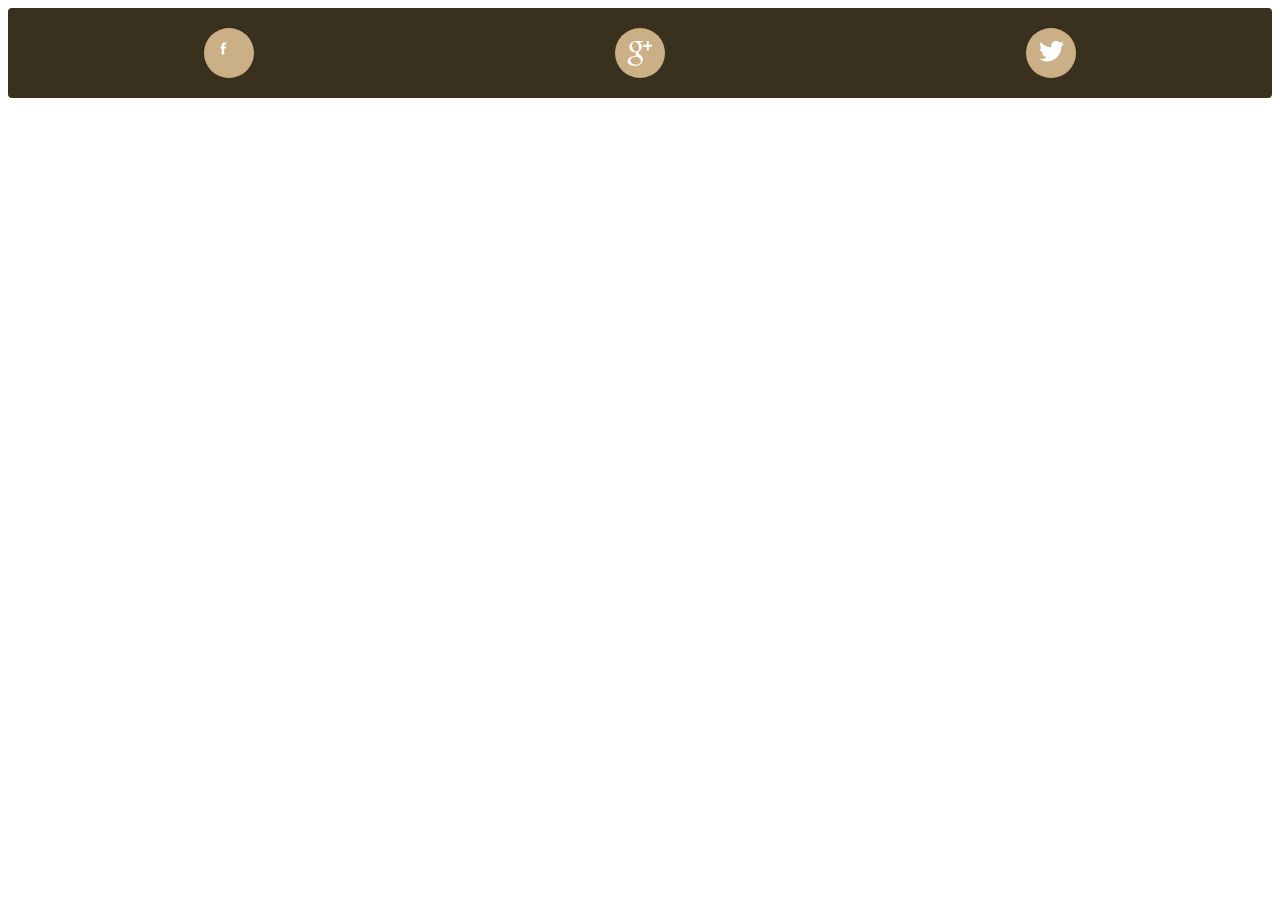
==== Svg-Workflow-and-Tools+/Svg-Workflow-and-Tools/3-zooming-and-cropping-svg/zooming-and-cropping-start/index.html @ 92d35987 "animaton challenge" ====
<html lang="en">
<head>
  <meta charset="UTF-8">
  <meta name="viewport" content="width=device-width, initial-scale=1.0">
  <title>Document</title>
  <style>
    #footer{
      background-color:#39311d;
      display: flex;
      border-radius: 4px;
      justify-content: space-around;
padding: 15px;
    }
    
    .social {
display: flex;
justify-content: center;
align-items: center;
background-color: cbaf87;
width: 50px;
height: 50px;
border-radius: 50%;
margin: 5px;}
svg {
  height: 25px;
  width: 25px;
}
  </style>
</head>
<body>
  <div id="footer">
    <div class="social">
      <svg xmlns="http://www.w3.org/2000/svg" viewBox="0 0 100 100">
        <path fill="white" d="M40.43 21.739h-7.645v-5.014c0-1.883 1.248-2.322 2.127-2.322h5.395V6.125l-7.43-.029c-8.248 0-10.125 6.174-10.125 10.125v5.518h-4.77v8.53h4.77v24.137h10.033V30.269h6.77l.875-8.53z"/>
      </svg>
    </div>
    <div class="social">
      <svg xmlns="http://www.w3.org/2000/svg"  viewBox="0 0 32 32">
        <path fill="white" d="M17.7 25.7c0-.3 0-.5-.1-.8-.1-.2-.1-.5-.2-.7-.1-.2-.2-.4-.3-.7-.2-.2-.3-.4-.4-.6-.1-.2-.3-.3-.5-.6l-.5-.5c-.1-.1-.3-.3-.6-.5s-.5-.4-.6-.4-.3-.2-.6-.4-.5-.4-.6-.4h-1c-.7 0-1.4 0-2 .1-.7.1-1.4.2-2.1.5-.7.2-1.3.5-1.9.9s-1 .8-1.3 1.4c-.3.6-.5 1.3-.5 2.1 0 .9.2 1.7.7 2.3.5.7 1.1 1.2 1.8 1.6s1.5.7 2.3.9 1.6.3 2.4.3c.8 0 1.5-.1 2.2-.2.7-.2 1.3-.4 1.9-.8.6-.3 1.1-.8 1.4-1.4.3-.6.5-1.3.5-2.1zM15.4 9.1c0-.8-.1-1.6-.3-2.5-.2-.9-.5-1.7-.9-2.5s-.9-1.5-1.6-2c-.7-.5-1.5-.8-2.3-.8-1.2 0-2.1.4-2.8 1.3-.7.9-1 1.9-1 3.2 0 .6.1 1.2.2 1.9s.4 1.3.7 2c.3.7.7 1.3 1.1 1.8.4.5.9 1 1.5 1.3.6.3 1.2.5 1.9.5 1.2 0 2.1-.4 2.7-1.2.5-.7.8-1.7.8-3zM12.9 0h8.4l-2.6 1.5h-2.6c.9.6 1.6 1.4 2.1 2.4S19 6 19 7.1c0 .9-.1 1.8-.4 2.5-.3.7-.7 1.3-1.1 1.8-.4.4-.8.9-1.3 1.2-.4.4-.8.8-1.1 1.2-.3.4-.4.8-.4 1.3 0 .3.1.7.3 1 .2.3.5.6.8.9.3.3.7.6 1.1.9.4.3.8.7 1.2 1.1.4.4.8.8 1.1 1.3.3.5.6 1 .8 1.6.2.6.3 1.3.3 2 0 2.1-.9 3.9-2.7 5.4-1.9 1.7-4.6 2.5-8.1 2.5-.8 0-1.5-.1-2.3-.2-.8-.1-1.6-.3-2.3-.6-.8-.3-1.5-.7-2.1-1.1-.6-.4-1.1-1-1.5-1.7C1 27.6.8 26.9.8 26c0-.8.2-1.6.7-2.6.4-.8 1-1.5 1.8-2.1.8-.6 1.8-1.1 2.8-1.4 1-.3 2-.5 3-.7.9-.1 1.9-.2 2.9-.3-.8-1.1-1.2-2-1.2-2.9v-.5c0-.1.1-.3.1-.4 0-.1.1-.2.2-.4s.1-.3.1-.4c-.5.1-1 .1-1.3.1-1.9 0-3.5-.6-4.9-1.9-1.4-1.3-2-2.8-2-4.7C3 6 3.6 4.4 4.8 3 6 1.7 7.5.8 9.3.4c1.2-.3 2.4-.4 3.6-.4zm19.9 4.9v2.5h-4.9v4.9h-2.5V7.4h-4.9V4.9h4.9V0h2.5v4.9h4.9z"/>
      </svg>
    </div>
    <div class="social">
      <svg xmlns="http://www.w3.org/2000/svg"  viewBox="0 0 32 32">
        <path fill="white" d="M32 3.1c-1.2.5-2.4.9-3.8 1 1.4-.8 2.4-2.1 2.9-3.6-1.3.8-2.7 1.3-4.2 1.6C25.8.8 24 0 22.2 0c-3.6 0-6.6 2.9-6.6 6.6 0 .5.1 1 .2 1.5-5.5-.3-10.3-2.9-13.6-6.9-.6 1-.9 2.1-.9 3.3 0 2.3 1.2 4.3 2.9 5.5-1.1 0-2.1-.3-3-.8v.1c0 3.2 2.3 5.8 5.3 6.4-.6.1-1.1.2-1.7.2-.4 0-.8 0-1.2-.1.8 2.6 3.3 4.5 6.1 4.6-2.2 1.8-5.1 2.8-8.2 2.8-.5 0-1.1 0-1.6-.1 2.9 1.9 6.4 3 10.1 3 12.1 0 18.7-10 18.7-18.7v-.8c1.3-1 2.4-2.2 3.3-3.5z"/>
      </svg>
    </div>
  </div>
</body>
</html>
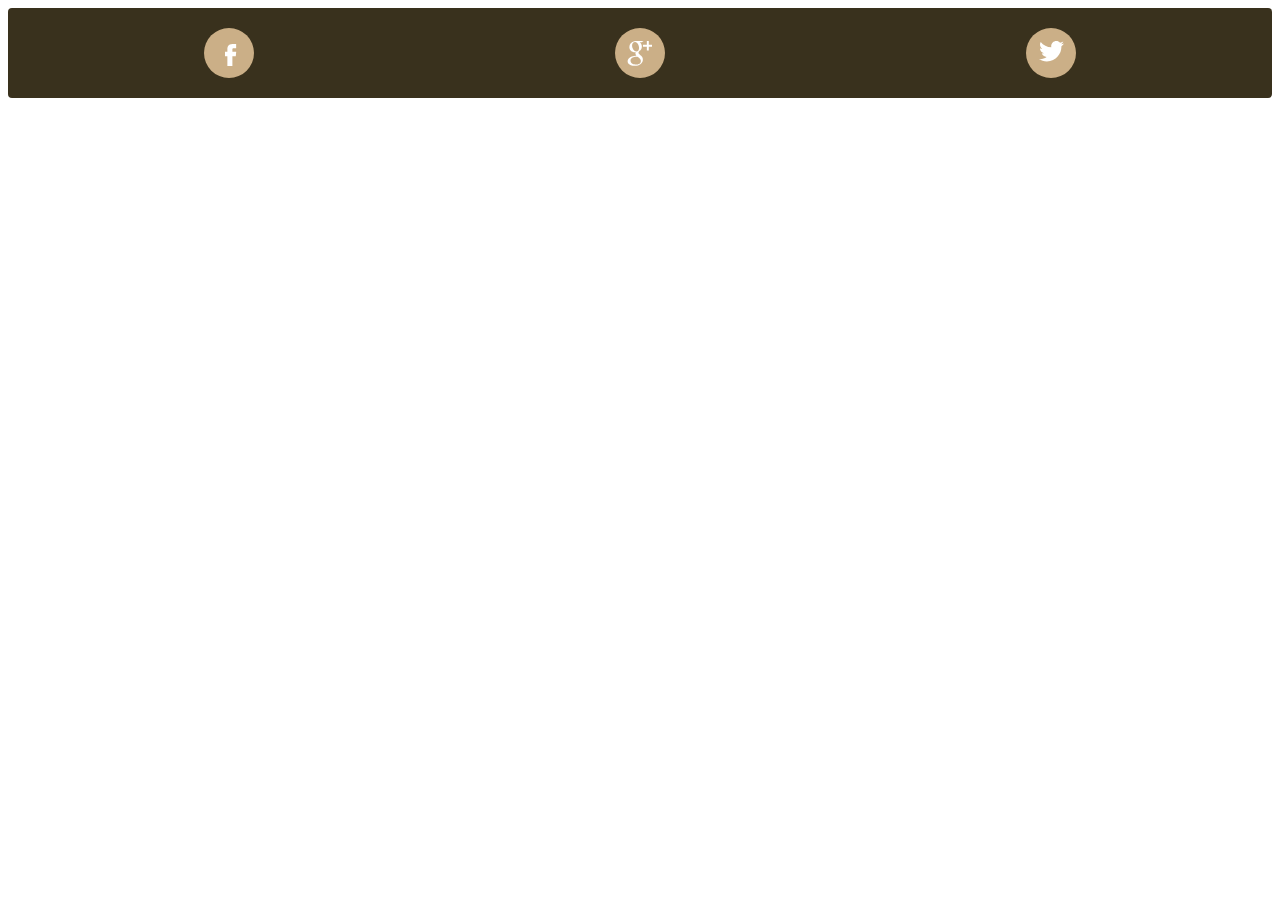
==== commit da586ef7: "update" ====
--- a/Svg-Workflow-and-Tools+/Svg-Workflow-and-Tools/3-zooming-and-cropping-svg/zooming-and-cropping-start/index.html
+++ b/Svg-Workflow-and-Tools+/Svg-Workflow-and-Tools/3-zooming-and-cropping-svg/zooming-and-cropping-start/index.html
@@ -30,7 +30,7 @@
 <body>
   <div id="footer">
     <div class="social">
-      <svg xmlns="http://www.w3.org/2000/svg" viewBox="0 0 100 100">
+      <svg xmlns="http://www.w3.org/2000/svg" viewBox="0 0 50 50">
         <path fill="white" d="M40.43 21.739h-7.645v-5.014c0-1.883 1.248-2.322 2.127-2.322h5.395V6.125l-7.43-.029c-8.248 0-10.125 6.174-10.125 10.125v5.518h-4.77v8.53h4.77v24.137h10.033V30.269h6.77l.875-8.53z"/>
       </svg>
     </div>
